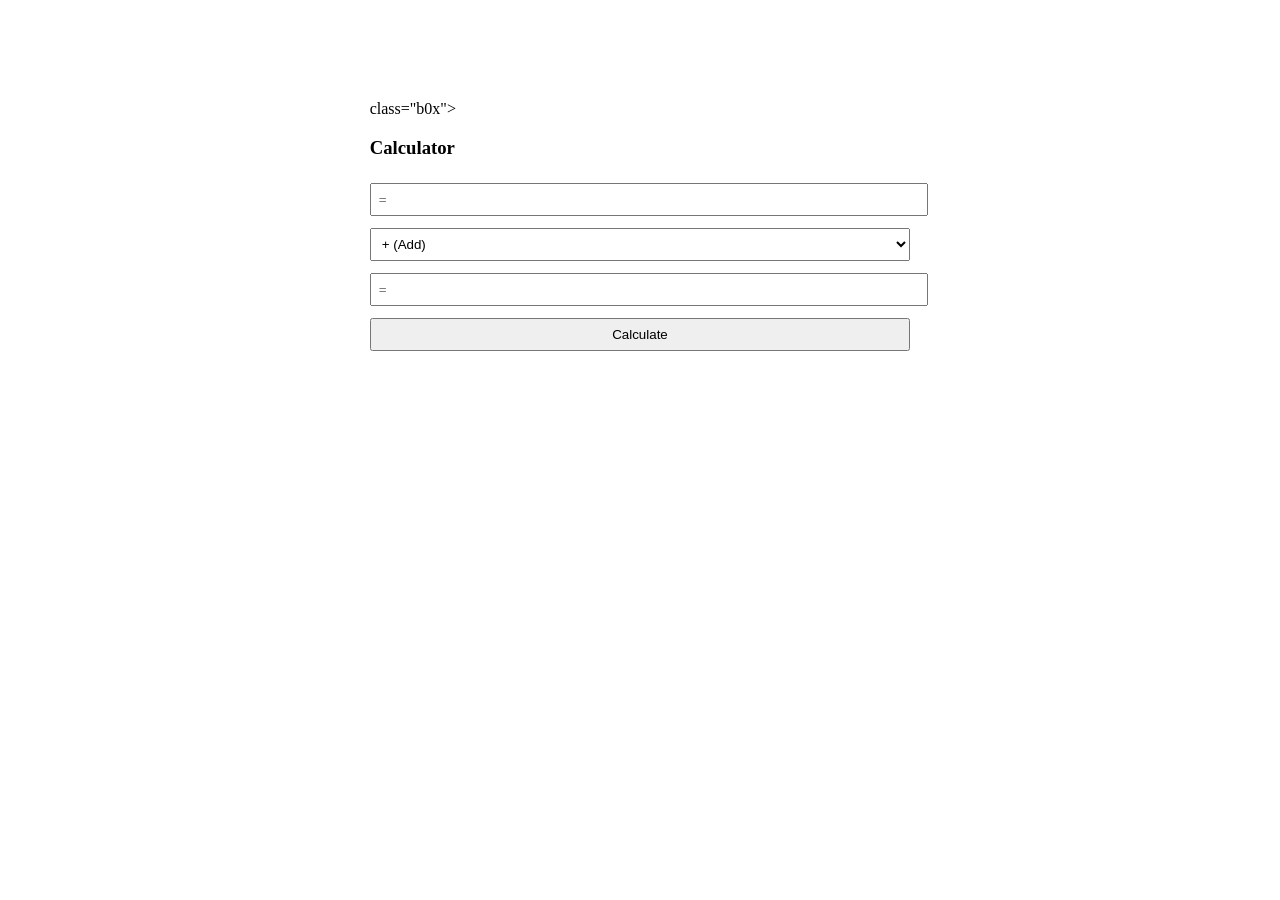
==== 1.html @ 819c36ac "Create 1.html" ====
<!DOCTYPE html>
<html>
<head>
	<meta charset="utf-8">
	<meta name="viewport" content="width=device-width, initial-scale=1">
	<title>Calculator</title>
	<style>
	body {

		background: #ffffd;display:flex;justify-content:center;margin-top:100px; }
		.box { background:#a8d8e6; border:1px solid brown; padding: 20px; width:250px; text-align:center;border-radius:10px; }
		input,select, button{width: 100%; padding: 7px;  margin:6px 0; }
	</style>
    </head>
    <body>
    	<div> class="b0x">
    		<h3>Calculator</h3>
    		<input id="n1" placeholder="="Enter First number">
    		<select id="op">
    			
    			<option value="+">+ (Add)</option>
    			<option value="-">+ (Sub)</option>
    			<option value="*">+ (Mul)</option>
    			<option value="/">+ (Div)</option>
    		</select>
    		<input id="n1" placeholder="="Enter First number">
    		<button onclick="calc()">Calculate</button>
    		<p id="res"></p>
    	</div>

    	<script>
    		function calc(){
    			let a = Number(document.getElementById("n1").value);
    			let b = Number(document.getElementById("n2").value);
    			let op = document.getElementById("op").value;
    			let r;

    			if(op=="+") r=a+b;
    			if(op=="-") r=a-b;
    			if(op=="*") r=a*b;
    			if(op=="/") r=a/b;


    			document.getElementById("res").innerHTML = "Result: "+r;
    		}
    	</script>
    	

</body>
</html>
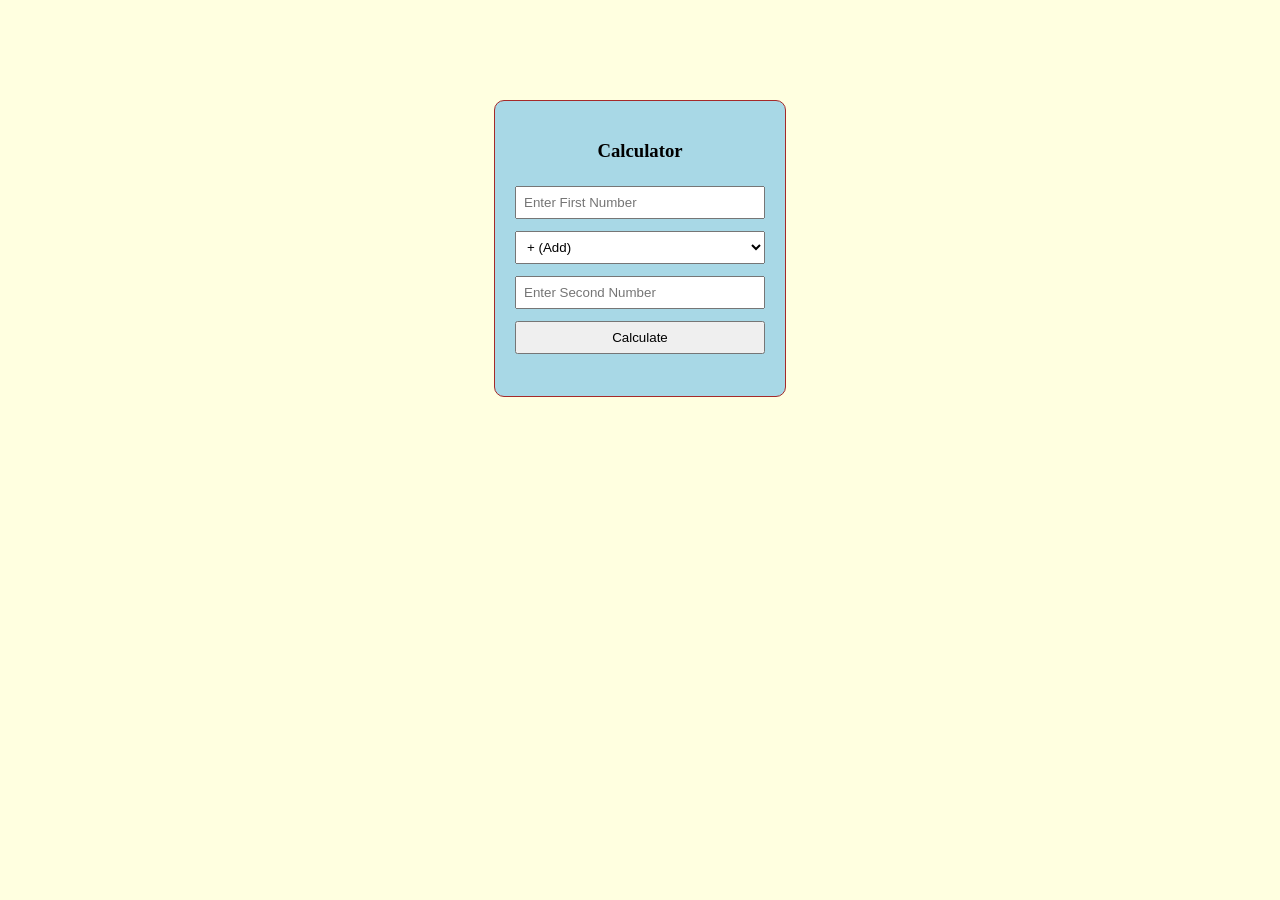
==== commit f26ef9c2: "Refactor calculator HTML structure and styles" ====
--- a/1.html
+++ b/1.html
@@ -1,50 +1,85 @@
 <!DOCTYPE html>
 <html>
 <head>
-	<meta charset="utf-8">
-	<meta name="viewport" content="width=device-width, initial-scale=1">
-	<title>Calculator</title>
-	<style>
-	body {
+    <meta charset="utf-8">
+    <meta name="viewport" content="width=device-width, initial-scale=1">
+    <title>Calculator</title>
 
-		background: #ffffd;display:flex;justify-content:center;margin-top:100px; }
-		.box { background:#a8d8e6; border:1px solid brown; padding: 20px; width:250px; text-align:center;border-radius:10px; }
-		input,select, button{width: 100%; padding: 7px;  margin:6px 0; }
-	</style>
-    </head>
-    <body>
-    	<div> class="b0x">
-    		<h3>Calculator</h3>
-    		<input id="n1" placeholder="="Enter First number">
-    		<select id="op">
-    			
-    			<option value="+">+ (Add)</option>
-    			<option value="-">+ (Sub)</option>
-    			<option value="*">+ (Mul)</option>
-    			<option value="/">+ (Div)</option>
-    		</select>
-    		<input id="n1" placeholder="="Enter First number">
-    		<button onclick="calc()">Calculate</button>
-    		<p id="res"></p>
-    	</div>
+    <style>
+        body {
+            background: #ffffe0;
+            display: flex;
+            justify-content: center;
+            margin-top: 100px;
+        }
 
-    	<script>
-    		function calc(){
-    			let a = Number(document.getElementById("n1").value);
-    			let b = Number(document.getElementById("n2").value);
-    			let op = document.getElementById("op").value;
-    			let r;
+        .box {
+            background: #a8d8e6;
+            border: 1px solid brown;
+            padding: 20px;
+            width: 250px;
+            text-align: center;
+            border-radius: 10px;
+        }
 
-    			if(op=="+") r=a+b;
-    			if(op=="-") r=a-b;
-    			if(op=="*") r=a*b;
-    			if(op=="/") r=a/b;
+        input, select, button {
+            width: 100%;
+            padding: 7px;
+            margin: 6px 0;
+            box-sizing: border-box;
+        }
+    </style>
+</head>
 
+<body>
 
-    			document.getElementById("res").innerHTML = "Result: "+r;
-    		}
-    	</script>
-    	
+    <div class="box">
+        <h3>Calculator</h3>
+
+        <input id="n1" type="number" placeholder="Enter First Number">
+
+        <select id="op">
+            <option value="+">+ (Add)</option>
+            <option value="-">- (Sub)</option>
+            <option value="*">* (Mul)</option>
+            <option value="/">/ (Div)</option>
+        </select>
+
+        <input id="n2" type="number" placeholder="Enter Second Number">
+
+        <button onclick="calc()">Calculate</button>
+
+        <p id="res"></p>
+    </div>
+
+    <script>
+        function calc() {
+            let a = Number(document.getElementById("n1").value);
+            let b = Number(document.getElementById("n2").value);
+            let op = document.getElementById("op").value;
+            let r;
+
+            if (op == "+") {
+                r = a + b;
+            } 
+            else if (op == "-") {
+                r = a - b;
+            } 
+            else if (op == "*") {
+                r = a * b;
+            } 
+            else if (op == "/") {
+                if (b == 0) {
+                    r = "Cannot divide by zero";
+                } else {
+                    r = a / b;
+                }
+            }
+
+            document.getElementById("res").innerHTML = "Result: " + r;
+        }
+    </script>
 
 </body>
 </html>
+
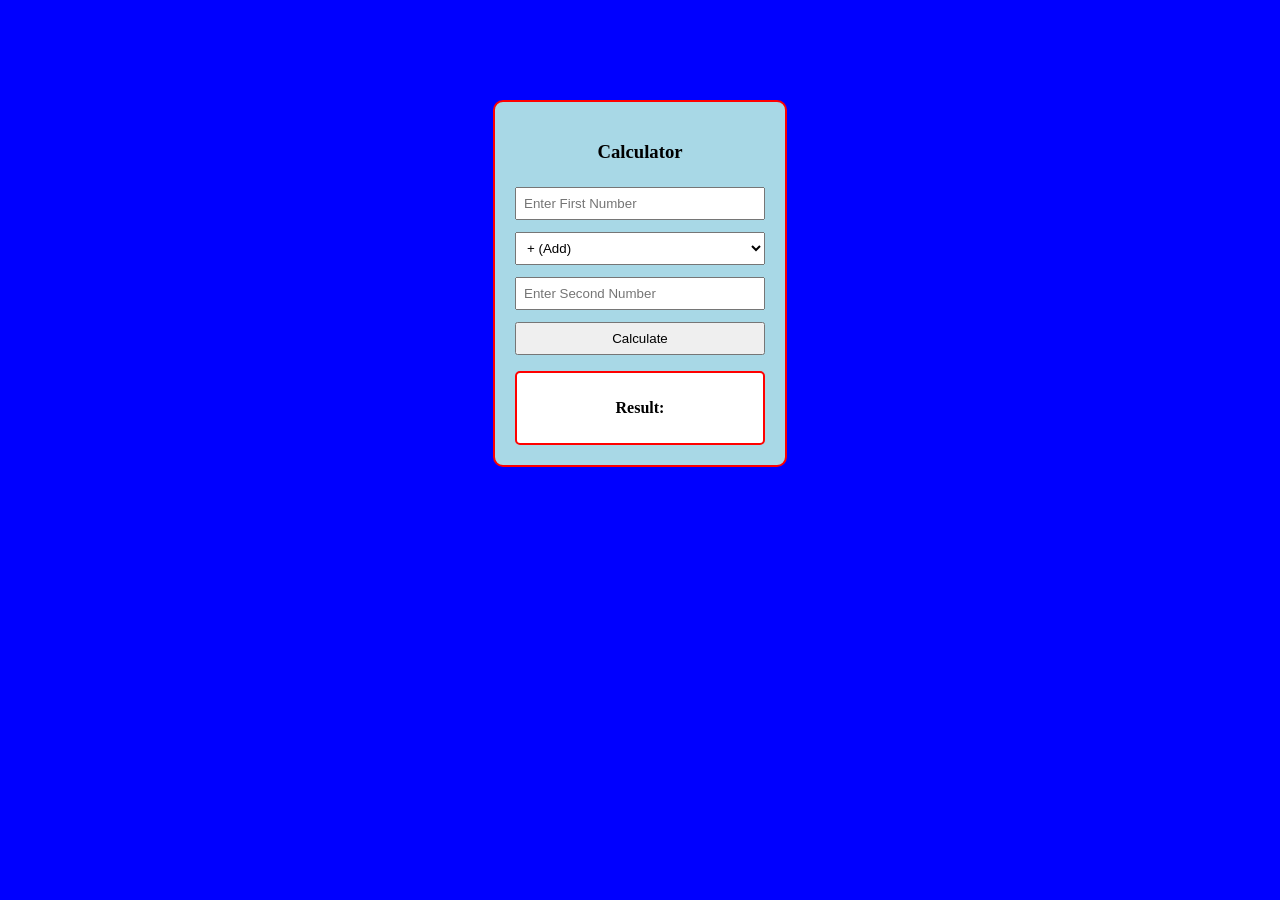
==== commit e7c1643d: "Update styles and structure in 1.html" ====
--- a/1.html
+++ b/1.html
@@ -7,7 +7,7 @@
 
     <style>
         body {
-            background: #ffffe0;
+            background: blue;
             display: flex;
             justify-content: center;
             margin-top: 100px;
@@ -15,7 +15,7 @@
 
         .box {
             background: #a8d8e6;
-            border: 1px solid brown;
+            border: 2px solid red;
             padding: 20px;
             width: 250px;
             text-align: center;
@@ -27,6 +27,15 @@
             padding: 7px;
             margin: 6px 0;
             box-sizing: border-box;
+        }
+
+        .output {
+            background: white;
+            border: 2px solid red;
+            padding: 10px;
+            margin-top: 10px;
+            border-radius: 5px;
+            font-weight: bold;
         }
     </style>
 </head>
@@ -49,7 +58,9 @@
 
         <button onclick="calc()">Calculate</button>
 
-        <p id="res"></p>
+        <div class="output">
+            <p id="res">Result:</p>
+        </div>
     </div>
 
     <script>
@@ -82,4 +93,3 @@
 
 </body>
 </html>
-
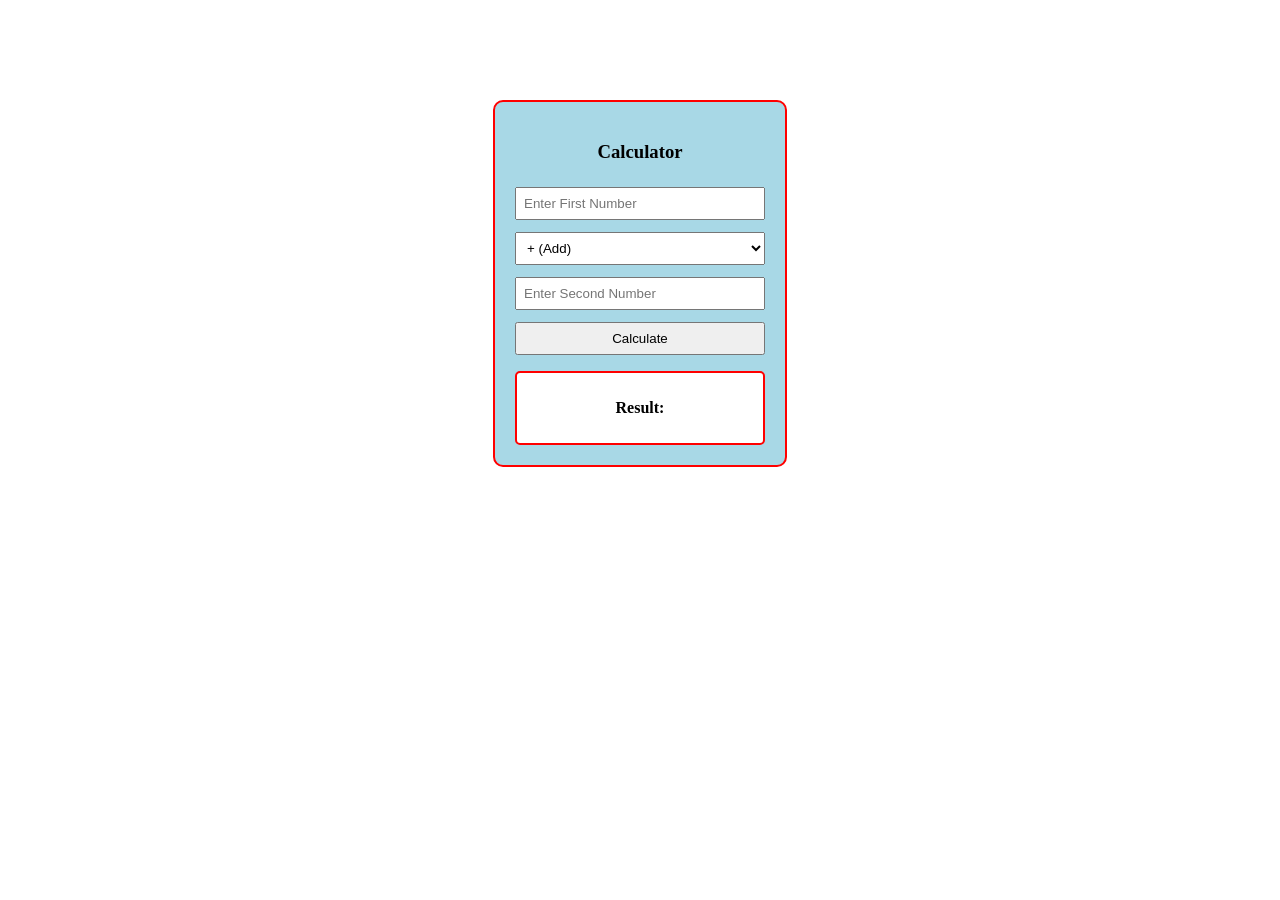
==== commit 72b473ab: "Change background color from blue to white" ====
--- a/1.html
+++ b/1.html
@@ -7,7 +7,7 @@
 
     <style>
         body {
-            background: blue;
+            background-color: white;
             display: flex;
             justify-content: center;
             margin-top: 100px;
